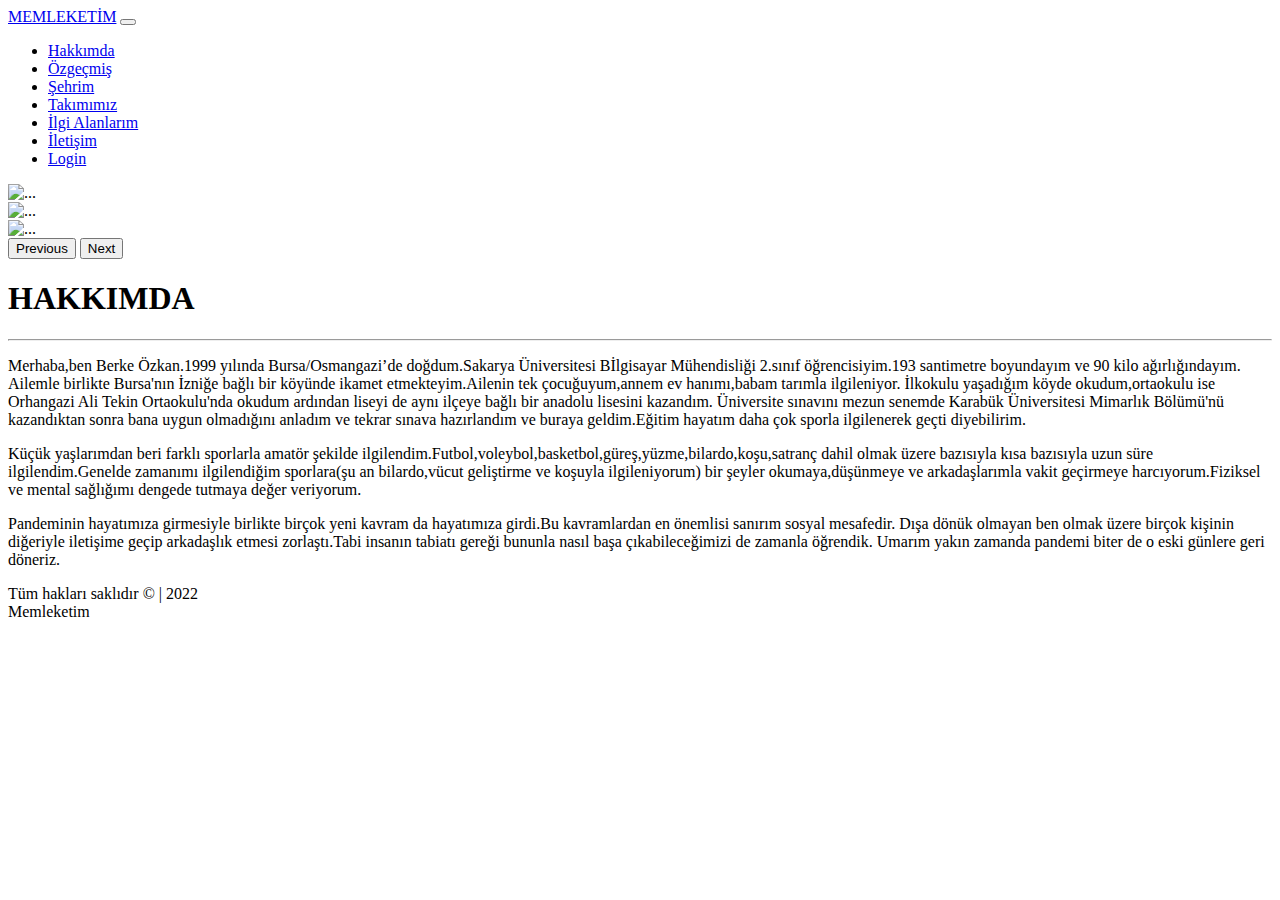
==== hakkimda.html @ 9e9c5a7a "Add files via upload" ====
<!doctype html>
<html lang="en">
  <head>
  <meta name="viewport" content="width=device-width" />
  <meta name="viewport" content="height=device-height" />
  <meta name="viewport" content="user-scalable=yes " />
  <meta name="viewport" content="maximum-scale=1.0  " />
  <meta name="viewport" content="minimum-scale=1.0 " />
    <!-- Required meta tags -->
    <meta charset="utf-8">
    <meta name="viewport" content="width=device-width, initial-scale=1">

    <!-- Bootstrap CSS -->
    <link href="https://cdn.jsdelivr.net/npm/bootstrap@5.0.0-beta3/dist/css/bootstrap.min.css" rel="stylesheet" integrity="sha384-eOJMYsd53ii+scO/bJGFsiCZc+5NDVN2yr8+0RDqr0Ql0h+rP48ckxlpbzKgwra6" crossorigin="anonymous">
	
	<link href="https://fonts.googleapis.com/css2?family=Raleway:ital,wght@0,300;1,300&display=swap" rel="stylesheet">
    <link rel="stylesheet" href="css/style.css">
    <link rel ="shortcut icon" href="img/favicon.png">	
	<title>Memleketim</title>
  </head>
  
  <body>
  
  <!---Menu kısmı başlangıç--->
  <nav class="navbar navbar-expand-lg navbar-dark bg-dark fixed-top">
  <div class="container-fluid">
    <a class="navbar-brand" href="#">MEMLEKETİM</a>
    <button class="navbar-toggler" type="button" data-bs-toggle="collapse" data-bs-target="#navbarNavDropdown" aria-controls="navbarNavDropdown" aria-expanded="false" aria-label="Toggle navigation">
      <span class="navbar-toggler-icon"></span>
    </button>
    <div class="collapse navbar-collapse justify-content-end" id="navbarNavDropdown">
      <ul class="navbar-nav">
        
		<li class="nav-item">
          <a class="nav-link" href="hakkimda.html">Hakkımda</a>
        </li>
        <li class="nav-item">
          <a class="nav-link" href="ozgecmis.html">Özgeçmiş</a>
		  
        </li>
        <li class="nav-item">
          <a class="nav-link" href="sehrim.html">Şehrim</a>
        </li>
		<li class="nav-item">
          <a class="nav-link" href="takimimiz.html">Takımımız</a>
        </li>
		<li class="nav-item">
          <a class="nav-link" href="ilgialanlarim.html">İlgi Alanlarım</a>
        </li>
		<li class="nav-item">
          <a class="nav-link" href="iletisim.html">İletişim</a>
        </li>
		<li class="nav-item">
          <a class="nav-link" href="login.html">Login</a>
        </li>
        </li>
      </ul>
    </div>
  </div>
</nav>
  
  
  
  <!---Menu kısmı bitiş--->
  
   <!---Slider başlangıç--->
   <div id="carouselExampleInterval" class="carousel slide" data-bs-ride="carousel">
  <div class="carousel-inner">
    <div class="carousel-item active" data-bs-interval="10000">
      <img src="img/hakkimda.jpg" class="d-block w-100 resimSlider" alt="...">
    </div>
    <div class="carousel-item" data-bs-interval="2000">
      <img src="img/hakkimda1.jpg" class="d-block w-100 resimSlider" alt="...">
    </div>
    <div class="carousel-item ">
      <img src="img/hakkimda2.jpg" class="d-block w-100 resimSlider" alt="...">
    </div>
  </div>
  <button class="carousel-control-prev" type="button" data-bs-target="#carouselExampleInterval" data-bs-slide="prev">
    <span class="carousel-control-prev-icon" aria-hidden="true"></span>
    <span class="visually-hidden">Previous</span>
  </button>
  <button class="carousel-control-next" type="button" data-bs-target="#carouselExampleInterval" data-bs-slide="next">
    <span class="carousel-control-next-icon" aria-hidden="true"></span>
    <span class="visually-hidden">Next</span>
  </button>
</div>
   
   <!---Slider bitiş--->
   
   <!---Hakkımda başlangıç--->
   <section class="p-5 text-center hakkimda" id="hakkimda.html">
   <div class="container">
   
   <h1 class="mb-5 font-weight-bold">HAKKIMDA</h1>
   
   <hr>
   
   
   <p>Merhaba,ben Berke Özkan.1999 yılında Bursa/Osmangazi’de doğdum.Sakarya Üniversitesi Bİlgisayar Mühendisliği 2.sınıf öğrencisiyim.193 santimetre boyundayım ve 
       90 kilo ağırlığındayım. Ailemle birlikte Bursa'nın İzniğe bağlı bir köyünde ikamet etmekteyim.Ailenin tek çocuğuyum,annem ev hanımı,babam tarımla ilgileniyor.
       İlkokulu yaşadığım köyde okudum,ortaokulu ise Orhangazi Ali Tekin Ortaokulu'nda okudum ardından liseyi de aynı ilçeye bağlı bir anadolu lisesini kazandım.
       Üniversite sınavını mezun senemde Karabük Üniversitesi Mimarlık Bölümü'nü kazandıktan sonra bana uygun olmadığını anladım ve tekrar sınava hazırlandım 
       ve buraya geldim.Eğitim hayatım daha çok sporla ilgilenerek geçti diyebilirim.
       
	  </p>
	<p>Küçük yaşlarımdan beri farklı sporlarla amatör şekilde ilgilendim.Futbol,voleybol,basketbol,güreş,yüzme,bilardo,koşu,satranç dahil olmak üzere bazısıyla kısa
     bazısıyla uzun süre ilgilendim.Genelde zamanımı ilgilendiğim sporlara(şu an bilardo,vücut geliştirme ve koşuyla ilgileniyorum) bir şeyler okumaya,düşünmeye ve arkadaşlarımla 
     vakit geçirmeye harcıyorum.Fiziksel ve mental sağlığımı dengede tutmaya değer veriyorum. </p>
	<p>Pandeminin hayatımıza girmesiyle birlikte birçok yeni kavram da hayatımıza girdi.Bu kavramlardan en önemlisi sanırım sosyal mesafedir.
        Dışa dönük olmayan ben olmak üzere birçok kişinin diğeriyle iletişime geçip arkadaşlık etmesi zorlaştı.Tabi insanın tabiatı gereği bununla nasıl başa 
        çıkabileceğimizi de zamanla öğrendik. Umarım yakın zamanda pandemi biter de o eski günlere geri döneriz. </p>
   
   
   </div>
   </section>
   
   <!---Hakkımda bitiş--->
   
   
   

   
   <!---Footer başlangı--->
   <div class="bg-dark text-light text-center"> 
   
   <p class="align-middle p-5 mb-0">
	<span> Tüm hakları saklıdır &copy; | 2022 </span><br>
	<span> Memleketim </span>
   
   </div>
   
   <!---Footer bitiş--->
   
  <!-- Optional JavaScript; choose one of the two! -->

    <!-- Option 1: Bootstrap Bundle with Popper -->
    <script src="https://cdn.jsdelivr.net/npm/bootstrap@5.0.0/dist/js/bootstrap.bundle.min.js" integrity="sha384-p34f1UUtsS3wqzfto5wAAmdvj+osOnFyQFpp4Ua3gs/ZVWx6oOypYoCJhGGScy+8" crossorigin="anonymous"></script>

    <!-- Option 2: Separate Popper and Bootstrap JS -->
    <!--
    <script src="https://cdn.jsdelivr.net/npm/@popperjs/core@2.9.2/dist/umd/popper.min.js" integrity="sha384-IQsoLXl5PILFhosVNubq5LC7Qb9DXgDA9i+tQ8Zj3iwWAwPtgFTxbJ8NT4GN1R8p" crossorigin="anonymous"></script>
    <script src="https://cdn.jsdelivr.net/npm/bootstrap@5.0.0/dist/js/bootstrap.min.js" integrity="sha384-lpyLfhYuitXl2zRZ5Bn2fqnhNAKOAaM/0Kr9laMspuaMiZfGmfwRNFh8HlMy49eQ" crossorigin="anonymous"></script>
    -->
  </body>
</html>
  
    
  </body>
</html>
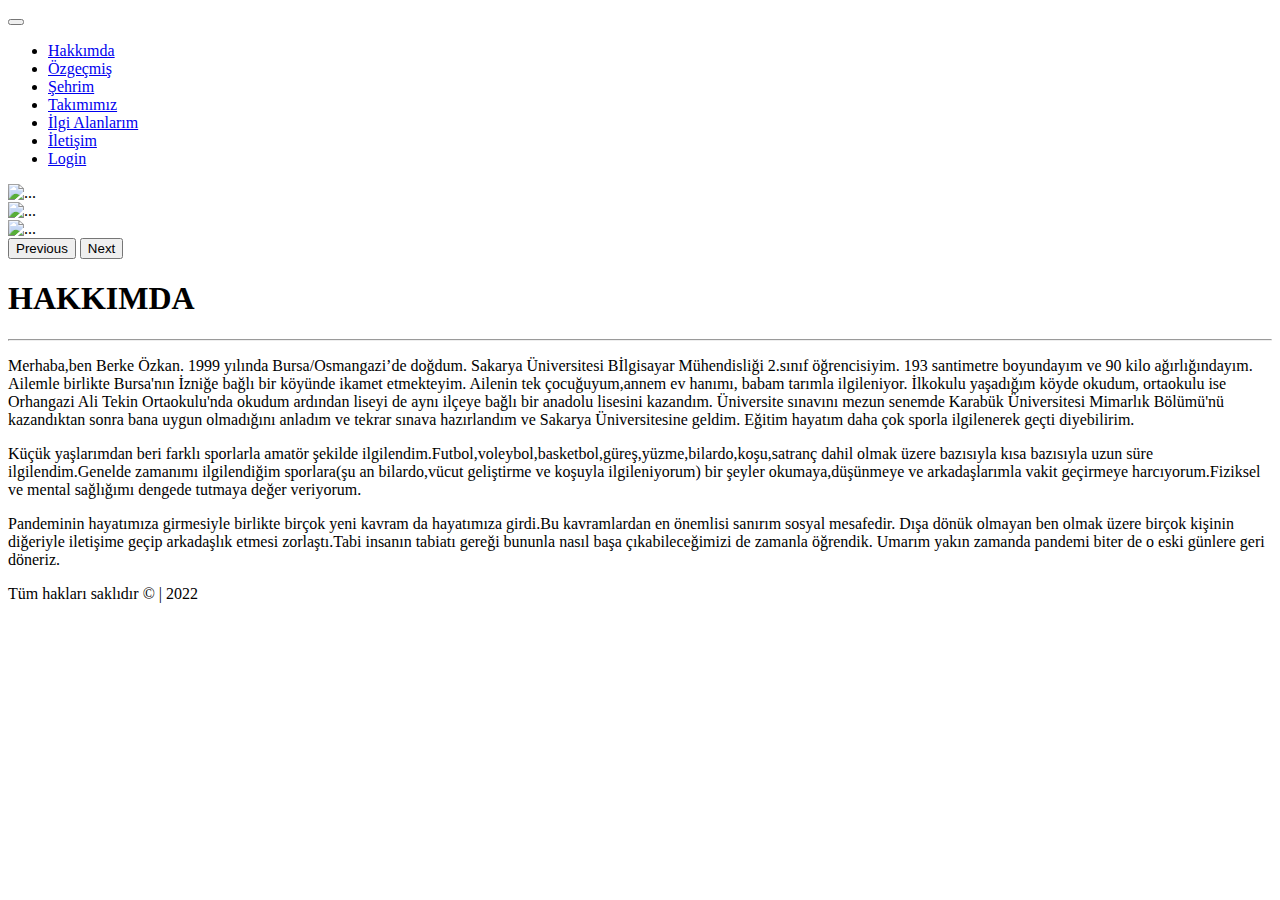
==== commit 04369400: "Update hakkimda.html" ====
--- a/hakkimda.html
+++ b/hakkimda.html
@@ -15,8 +15,8 @@
 	
 	<link href="https://fonts.googleapis.com/css2?family=Raleway:ital,wght@0,300;1,300&display=swap" rel="stylesheet">
     <link rel="stylesheet" href="css/style.css">
-    <link rel ="shortcut icon" href="img/favicon.png">	
-	<title>Memleketim</title>
+    <link rel ="shortcut icon" href="img/timsah.png">	
+	<title>Hakkımda</title>
   </head>
   
   <body>
@@ -24,7 +24,7 @@
   <!---Menu kısmı başlangıç--->
   <nav class="navbar navbar-expand-lg navbar-dark bg-dark fixed-top">
   <div class="container-fluid">
-    <a class="navbar-brand" href="#">MEMLEKETİM</a>
+    
     <button class="navbar-toggler" type="button" data-bs-toggle="collapse" data-bs-target="#navbarNavDropdown" aria-controls="navbarNavDropdown" aria-expanded="false" aria-label="Toggle navigation">
       <span class="navbar-toggler-icon"></span>
     </button>
@@ -97,11 +97,11 @@
    <hr>
    
    
-   <p>Merhaba,ben Berke Özkan.1999 yılında Bursa/Osmangazi’de doğdum.Sakarya Üniversitesi Bİlgisayar Mühendisliği 2.sınıf öğrencisiyim.193 santimetre boyundayım ve 
-       90 kilo ağırlığındayım. Ailemle birlikte Bursa'nın İzniğe bağlı bir köyünde ikamet etmekteyim.Ailenin tek çocuğuyum,annem ev hanımı,babam tarımla ilgileniyor.
-       İlkokulu yaşadığım köyde okudum,ortaokulu ise Orhangazi Ali Tekin Ortaokulu'nda okudum ardından liseyi de aynı ilçeye bağlı bir anadolu lisesini kazandım.
+   <p>Merhaba,ben Berke Özkan. 1999 yılında Bursa/Osmangazi’de doğdum. Sakarya Üniversitesi Bİlgisayar Mühendisliği 2.sınıf öğrencisiyim. 193 santimetre boyundayım ve 
+       90 kilo ağırlığındayım. Ailemle birlikte Bursa'nın İzniğe bağlı bir köyünde ikamet etmekteyim. Ailenin tek çocuğuyum,annem ev hanımı, babam tarımla ilgileniyor.
+       İlkokulu yaşadığım köyde okudum, ortaokulu ise Orhangazi Ali Tekin Ortaokulu'nda okudum ardından liseyi de aynı ilçeye bağlı bir anadolu lisesini kazandım.
        Üniversite sınavını mezun senemde Karabük Üniversitesi Mimarlık Bölümü'nü kazandıktan sonra bana uygun olmadığını anladım ve tekrar sınava hazırlandım 
-       ve buraya geldim.Eğitim hayatım daha çok sporla ilgilenerek geçti diyebilirim.
+       ve Sakarya Üniversitesine geldim. Eğitim hayatım daha çok sporla ilgilenerek geçti diyebilirim.
        
 	  </p>
 	<p>Küçük yaşlarımdan beri farklı sporlarla amatör şekilde ilgilendim.Futbol,voleybol,basketbol,güreş,yüzme,bilardo,koşu,satranç dahil olmak üzere bazısıyla kısa
@@ -126,7 +126,7 @@
    
    <p class="align-middle p-5 mb-0">
 	<span> Tüm hakları saklıdır &copy; | 2022 </span><br>
-	<span> Memleketim </span>
+
    
    </div>
    
@@ -147,4 +147,4 @@
   
     
   </body>
-</html>+</html>
